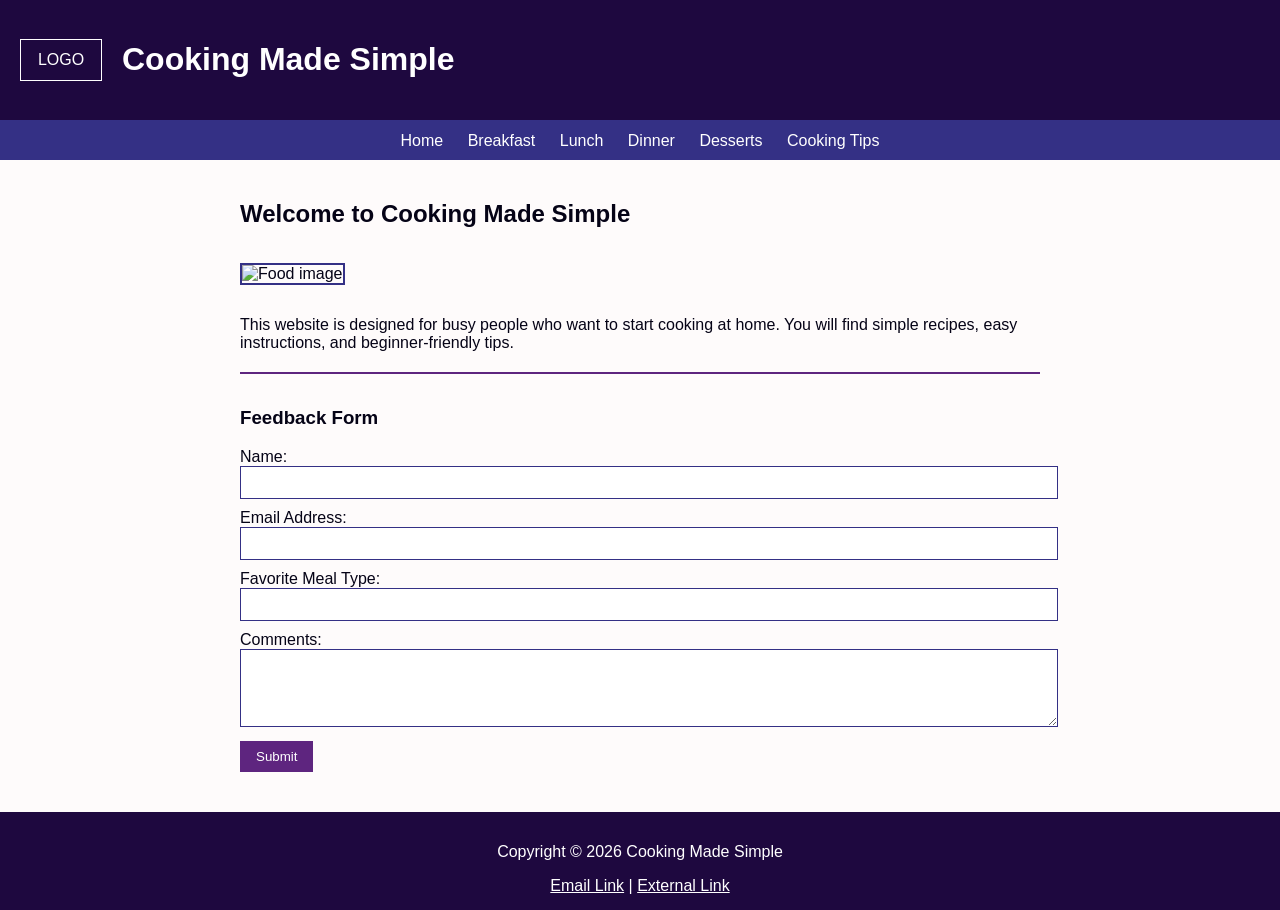
==== index.html @ fd03efca "Add files via upload" ====
<!DOCTYPE html>
<html lang="en">
<head>
    <meta charset="UTF-8">
    <meta name="viewport" content="width=device-width, initial-scale=1.0">
    <title>Cooking Made Simple</title>
    <link rel="stylesheet" href="style.css">
</head>

<body>
<header>
    <div class="logo">LOGO</div>
    <h1>Cooking Made Simple</h1>
</header>

<nav>
    <a href="#">Home</a>
    <a href="#">Breakfast</a>
    <a href="#">Lunch</a>
    <a href="#">Dinner</a>
    <a href="#">Desserts</a>
    <a href="#">Cooking Tips</a>
</nav>
<main>
    <h2>Welcome to Cooking Made Simple</h2>

    <img src="https://via.placeholder.com/700x250" alt="Food image">

    <p>
        This website is designed for busy people who want to start cooking at home.
        You will find simple recipes, easy instructions, and beginner-friendly tips.
    </p>

    <section class="feedback">
        <h3>Feedback Form</h3>

        <form action="#">
            <label>Name:</label>
            <input type="text">

            <label>Email Address:</label>
            <input type="email">

            <label>Favorite Meal Type:</label>
            <input type="text">

            <label>Comments:</label>
            <textarea rows="4"></textarea>

            <button type="submit">Submit</button>
        </form>
    </section>
</main>

<footer>
    <p>Copyright © 2026 Cooking Made Simple</p>
    <a href="iarjona:test@email.com">Email Link</a> |
    <a href="https://www.allrecipes.com" target="_blank">External Link</a>
</footer>

</body>
</html>
---- style.css ----
:root {
    --text: #050316;
    --background: #fefbfb;
    --primary: #1e083f;
    --secondary: #343085;
    --accent: #5e257f;
}
body {
    font-family: Arial, sans-serif;
    margin: 0;
    background-color: var(--background);
    color: var(--text);
}
header {
    background-color: var(--primary);
    color: white;
    padding: 20px;
    display: flex;
    align-items: center;
    border-bottom: 2px solid var(--secondary);
}
.logo {
    width: 80px;
    height: 40px;
    border: 1px solid white;
    text-align: center;
    line-height: 40px;
    margin-right: 20px;
}
nav {
    background-color: var(--secondary);
    padding: 10px;
    text-align: center;
}
nav a {
    margin: 0 10px;
    text-decoration: none;
    color: white;
}
main {
    padding: 20px;
    max-width: 800px;
    margin: auto;
    background-color: var(--background);
}
main img {
    width: 100%;
    margin: 15px 0;
    border: 2px solid var(--secondary);
}
.feedback {
    margin-top: 20px;
    border-top: 2px solid var(--accent);
    padding-top: 15px;
}
form input,
form textarea {
    width: 100%;
    margin-bottom: 10px;
    padding: 8px;
    border: 1px solid var(--secondary);
}
button {
    padding: 8px 16px;
    background-color: var(--accent);
    color: white;
    border: none;
    cursor: pointer;
}
footer {
    background-color: var(--primary);
    color: white;
    text-align: center;
    padding: 15px;
    margin-top: 20px;
}
footer a {
    color: #ffffff;
}
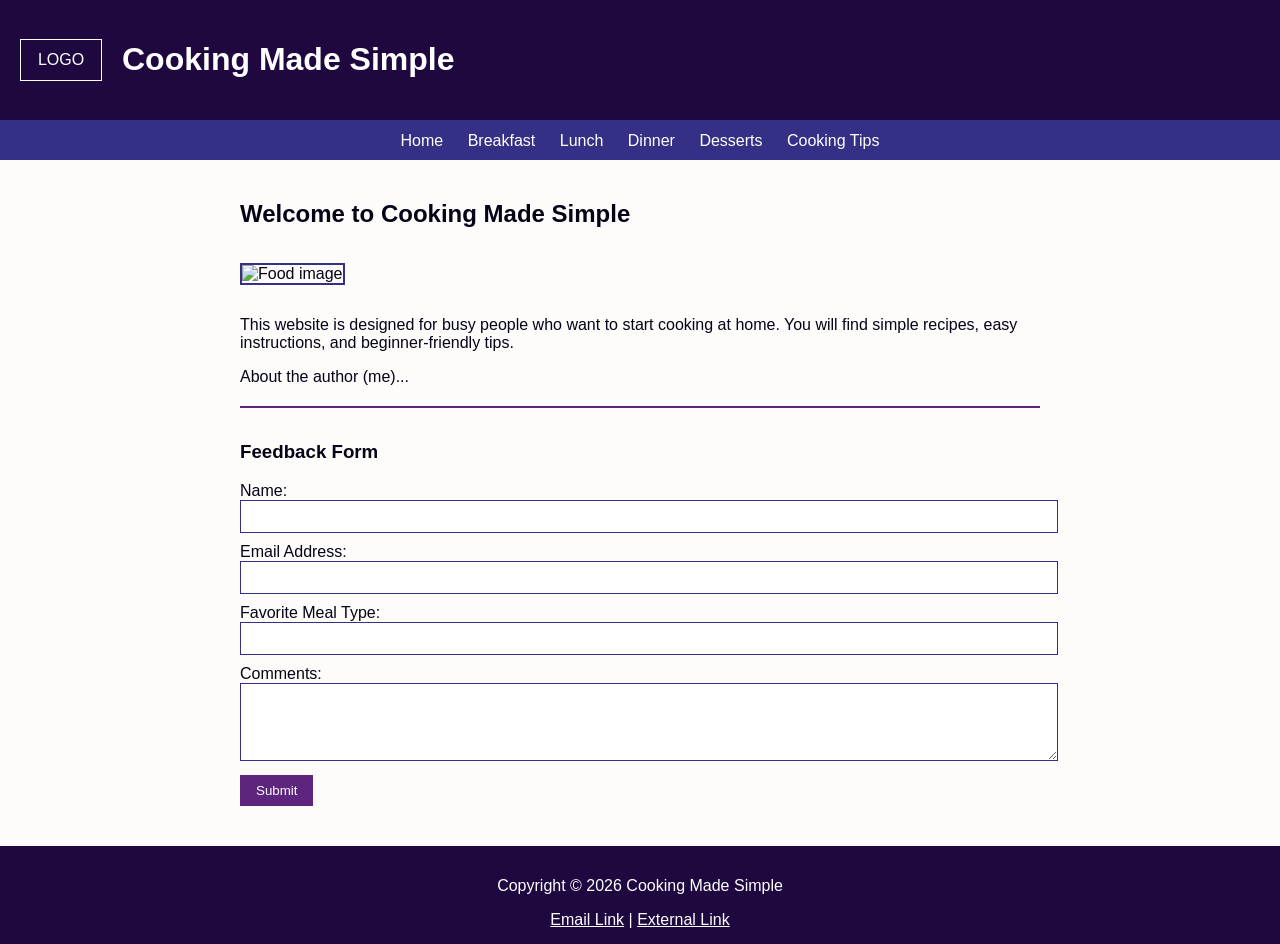
==== commit 5dc3a30b: "Update index.html" ====
--- a/index.html
+++ b/index.html
@@ -31,6 +31,10 @@
         You will find simple recipes, easy instructions, and beginner-friendly tips.
     </p>
 
+    <p>
+        About the author (me)...
+    </p>
+
     <section class="feedback">
         <h3>Feedback Form</h3>
 
@@ -60,3 +64,4 @@
 
 </body>
 </html>
+
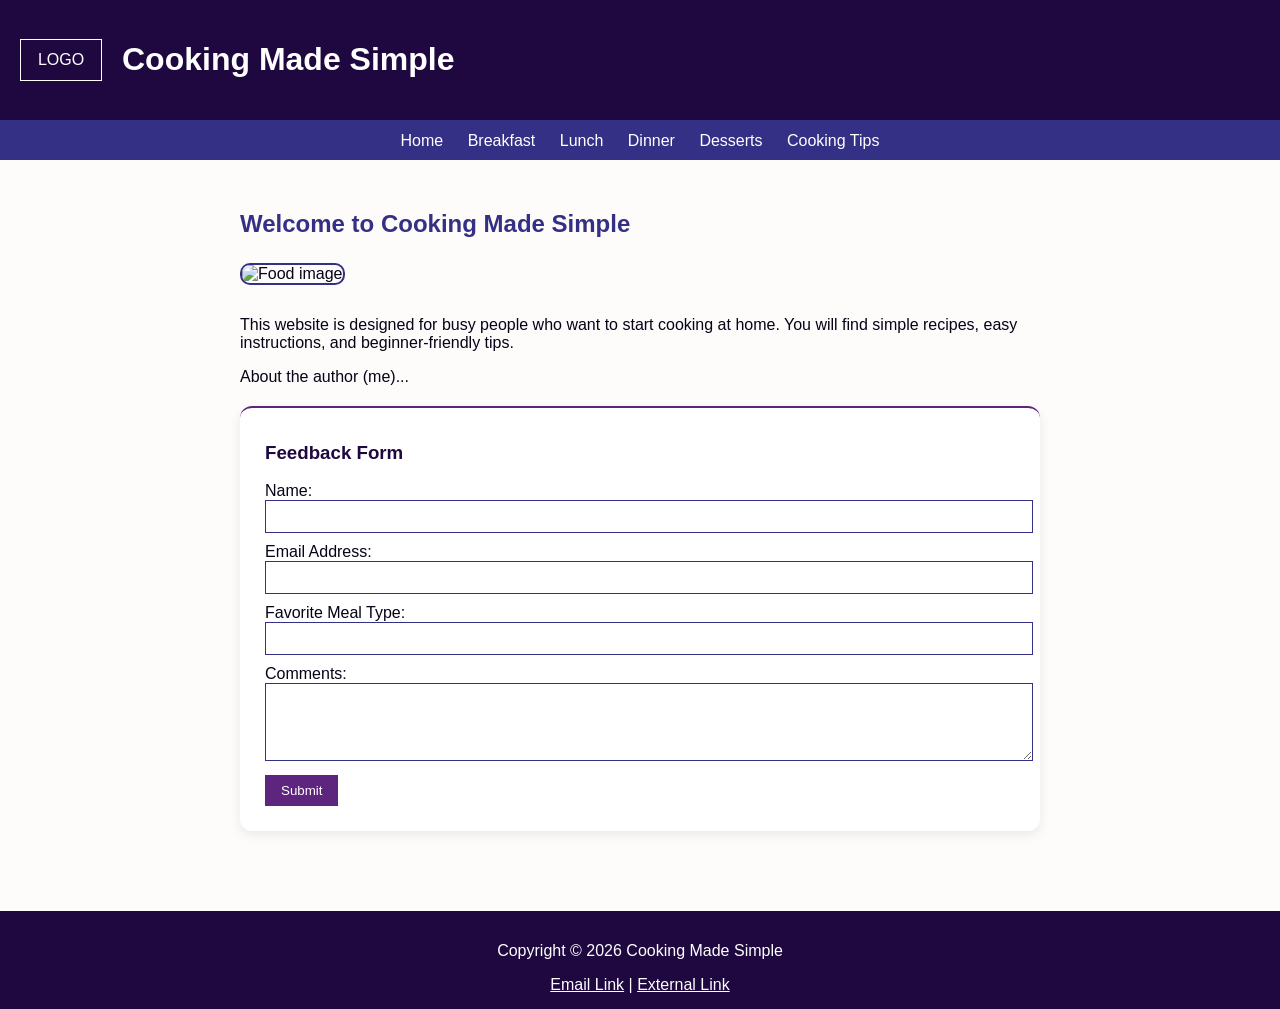
==== commit baefda13: "Add files via upload" ====
--- a/index.html
+++ b/index.html
@@ -14,12 +14,12 @@
 </header>
 
 <nav>
-    <a href="#">Home</a>
-    <a href="#">Breakfast</a>
-    <a href="#">Lunch</a>
-    <a href="#">Dinner</a>
-    <a href="#">Desserts</a>
-    <a href="#">Cooking Tips</a>
+    <a href="index.html">Home</a>
+    <a href="breakfast.html">Breakfast</a>
+    <a href="lunch.html">Lunch</a>
+    <a href="dinner.html">Dinner</a>
+    <a href="desserts.html">Desserts</a>
+    <a href="tips.html">Cooking Tips</a>
 </nav>
 <main>
     <h2>Welcome to Cooking Made Simple</h2>
@@ -64,4 +64,3 @@
 
 </body>
 </html>
-
--- a/style.css
+++ b/style.css
@@ -76,4 +76,37 @@
 }
 footer a {
     color: #ffffff;
+}
+hr {
+    margin: 30px 0;
+    border: 1px solid var(--secondary);
+}
+
+h3 {
+    color: var(--primary);
+}
+section {
+    background-color: #ffffff;
+    padding: 25px;
+    margin-bottom: 30px;
+    border-radius: 12px;
+    box-shadow: 0px 4px 12px rgba(0, 0, 0, 0.08);
+}
+h2 {
+    color: var(--secondary);
+    margin-bottom: 10px;
+}
+ul, ol {
+    line-height: 1.7;
+    padding-left: 20px;
+}
+main img {
+    border-radius: 10px;
+}
+nav a:hover {
+    color: var(--accent);
+    text-decoration: underline;
+}
+main {
+    padding: 30px;
 }
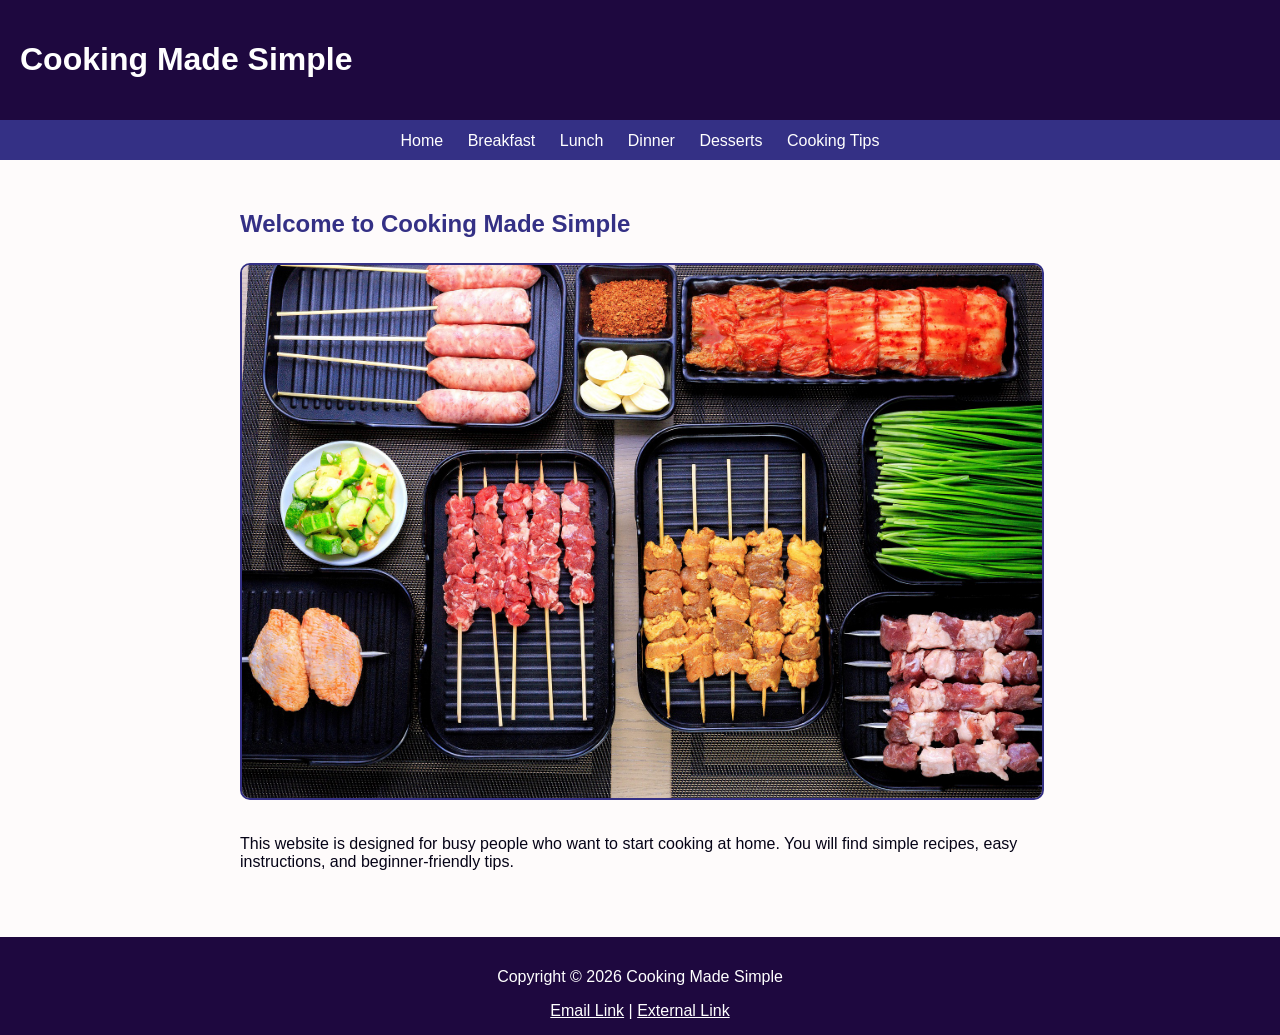
==== commit 18beb1f9: "Add files via upload" ====
--- a/index.html
+++ b/index.html
@@ -3,13 +3,13 @@
 <head>
     <meta charset="UTF-8">
     <meta name="viewport" content="width=device-width, initial-scale=1.0">
-    <title>Cooking Made Simple</title>
+    <meta name="description" content="Cooking Made Simple provides easy, affordable recipes for busy students including breakfast, lunch, dinner, desserts, and cooking tips.">
+    <title>Cooking Made Simple | Home</title>
     <link rel="stylesheet" href="style.css">
 </head>
 
 <body>
 <header>
-    <div class="logo">LOGO</div>
     <h1>Cooking Made Simple</h1>
 </header>
 
@@ -24,36 +24,13 @@
 <main>
     <h2>Welcome to Cooking Made Simple</h2>
 
-    <img src="https://via.placeholder.com/700x250" alt="Food image">
+    <img src="homephoto.jpg" alt="Food image">
 
     <p>
         This website is designed for busy people who want to start cooking at home.
         You will find simple recipes, easy instructions, and beginner-friendly tips.
     </p>
 
-    <p>
-        About the author (me)...
-    </p>
-
-    <section class="feedback">
-        <h3>Feedback Form</h3>
-
-        <form action="#">
-            <label>Name:</label>
-            <input type="text">
-
-            <label>Email Address:</label>
-            <input type="email">
-
-            <label>Favorite Meal Type:</label>
-            <input type="text">
-
-            <label>Comments:</label>
-            <textarea rows="4"></textarea>
-
-            <button type="submit">Submit</button>
-        </form>
-    </section>
 </main>
 
 <footer>
